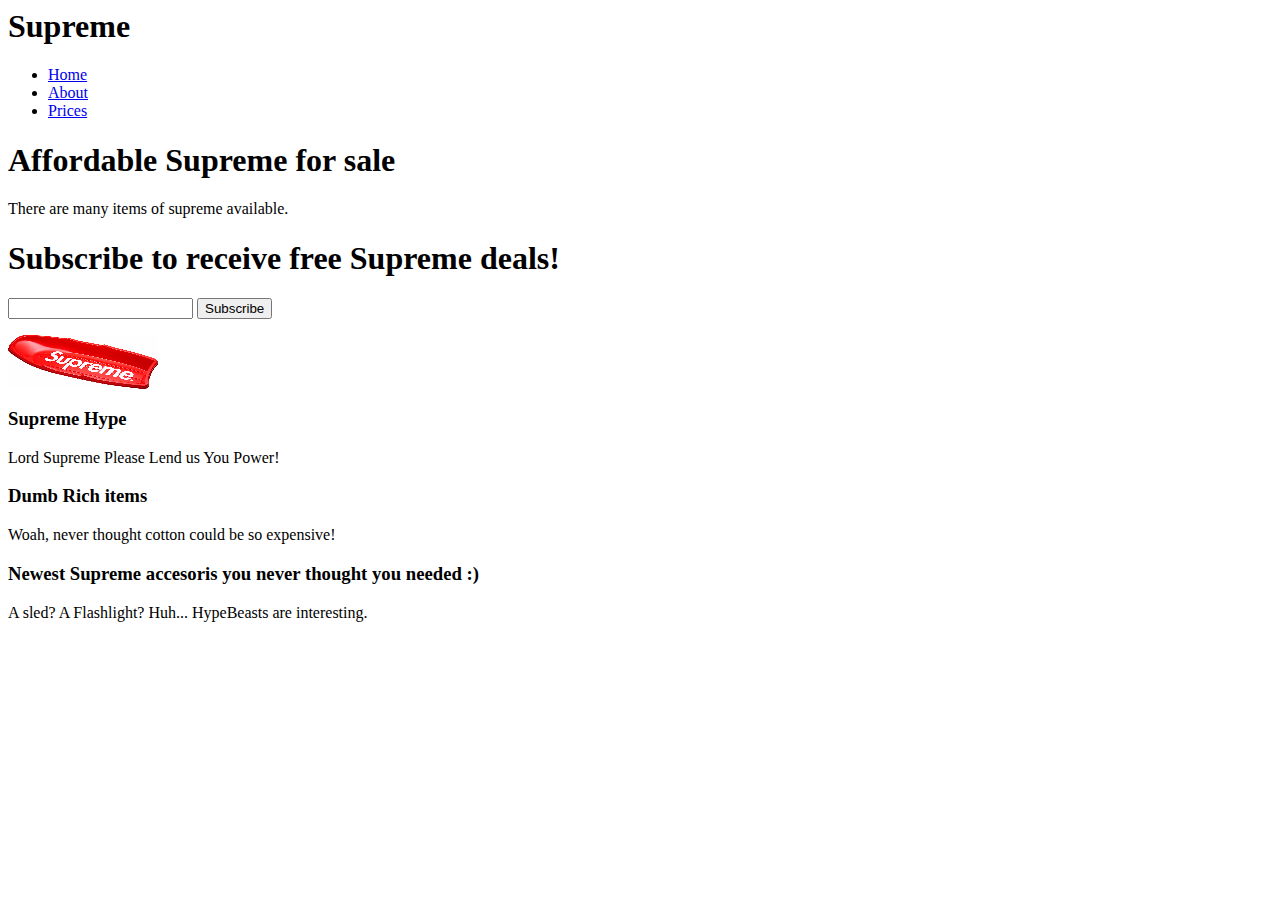
==== img/index.html @ 589fab0c "okok" ====
<html
    <body>
        <header>
            <div class="container">
                <div id="branding">
                    <h1>Supreme</h1>
                </div>
                <nav>
                    <ul>
                        <li><a href="index.html">Home</a></li>
                        <li><a href="about.html">About</a></li>
                        <li><a href="prices.html">Prices</a></li>
                    </ul>
                </nav>
            </div>
        </header>
        
        <section id="showcase">
            <div class="container">
                <h1>Affordable Supreme for sale</h1>
                <p>There are many items of supreme available.</p>
            </div>
        </section>
        
        <section id ="Droplist">
            <div class="container">
                <h1>Subscribe to receive free Supreme deals!</h1>
                <form>
                    <input type="email" placehlder="Enter Email...">
                    <button type="submit" class="button_1">Subscribe</button>
                </form>
            </div>
        </section>

        
        <section id="boxes">
            <div class="container">
                <div class="box">
                    <img src="./SfeTAs1KV8Y.jpg">
                <h3>Supreme Hype</h3>
                <p>Lord Supreme Please Lend us You Power!</p>
                </div>
             <div class="container">
                <div class="box">
                <h3>Dumb Rich items</h3>
                <p>Woah, never thought cotton could be so expensive!</p>
                </div>
            <div class="container">
                <div class="box">
                <h3>Newest Supreme accesoris you never thought you needed :)</h3>
                <p>A sled? A Flashlight? Huh... HypeBeasts are interesting.</p>
            </div>
            </div>
        </div>
        </section>
    </body>
</html>
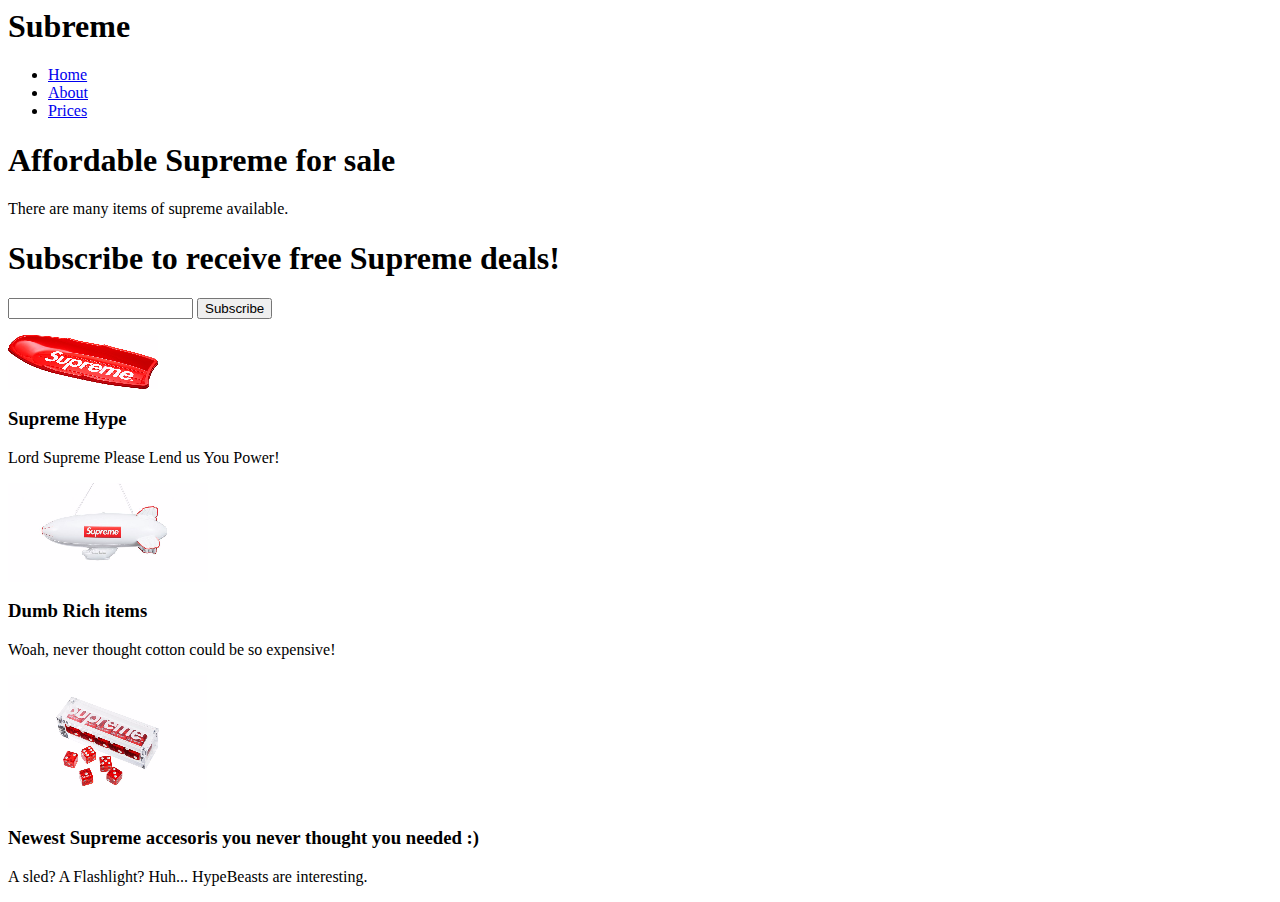
==== commit 2b4c8031: "somemsg" ====
--- a/img/index.html
+++ b/img/index.html
@@ -3,7 +3,7 @@
         <header>
             <div class="container">
                 <div id="branding">
-                    <h1>Supreme</h1>
+                    <h1>Subreme</h1>
                 </div>
                 <nav>
                     <ul>
@@ -42,11 +42,13 @@
                 </div>
              <div class="container">
                 <div class="box">
+                    <img src="supreme-blimp-AA-1024x507.jpg">
                 <h3>Dumb Rich items</h3>
                 <p>Woah, never thought cotton could be so expensive!</p>
                 </div>
             <div class="container">
                 <div class="box">
+                    <img src="supreme-2011-fall-winter-collection-1.jpg">   
                 <h3>Newest Supreme accesoris you never thought you needed :)</h3>
                 <p>A sled? A Flashlight? Huh... HypeBeasts are interesting.</p>
             </div>
